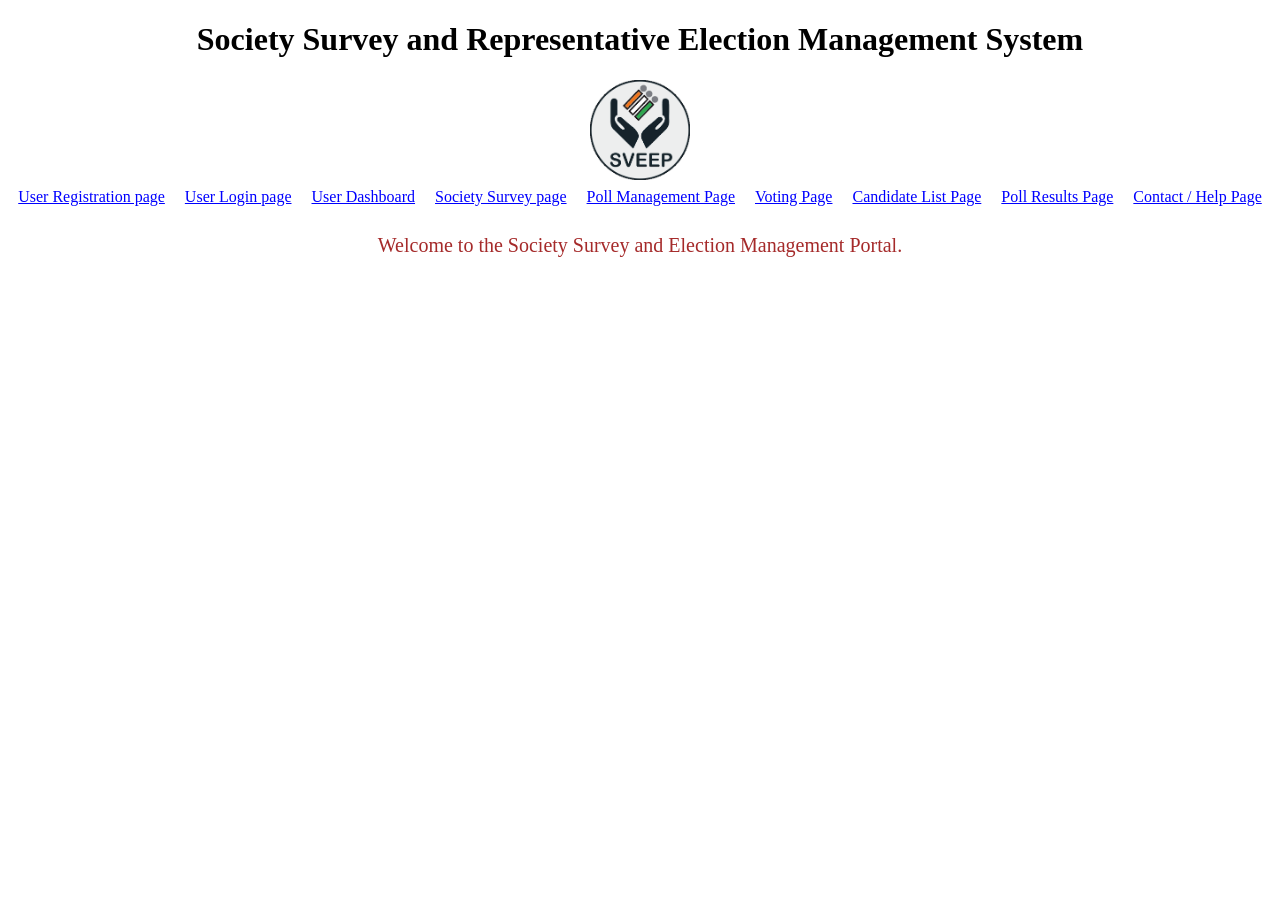
==== index.html @ 021b84e1 "added the survey form" ====
<!DOCTYPE html>
<html lang="en">
<head>
    <meta charset="UTF-8">
    <meta name="viewport" content="width=device-width, initial-scale=1.0">
    <title>Society Survey and Representative Election Management System</title>
    <link rel="stylesheet" href="./css/style.css">
</head>
<body>
 <header>
    <h1 style="text-align: center;">Society Survey and Representative Election Management System</h1>
    <img src="./img/logo.png" alt="Logo" width="100px" height="100px" id ="img">
 </header>
 <nav >
    <a href="./register.html" target="_blank">User Registration page</a>
    <a href="./login.html" target="_blank">User Login page</a>
    <a href="./dashboard.html" target="_blank">User Dashboard</a>
    <a href="./survey.html" target="_blank"> Society Survey page</a>
    <a href="./polls.html" target="_blank">Poll Management Page</a>
    <a href="./vote.html" target="_blank">Voting Page</a>
    <a href="./candidates.html" target="_blank">Candidate List Page</a>
    <a href="./results.html" target="_blank">Poll Results Page</a>
    <a href="./contact.html" target="_blank"> Contact / Help Page</a>
 </nav>
 <p>Welcome to the Society Survey and Election Management Portal.</p>
</body>
</html>
---- css/style.css ----
#img{
        background-color: blanchedalmond;
        display: block;
        text-align: center;
        margin:auto;
    }
    nav{
        text-align: center;
    }
    nav a{
        text-align: center;
        color:blue;
        display: inline-block;
        padding:8px;
        
    }
    a:hover{
       color:black;
    }
    p{
        margin: 20px;
        text-align: center;
        font-size: 20px;
        color: brown;
    }
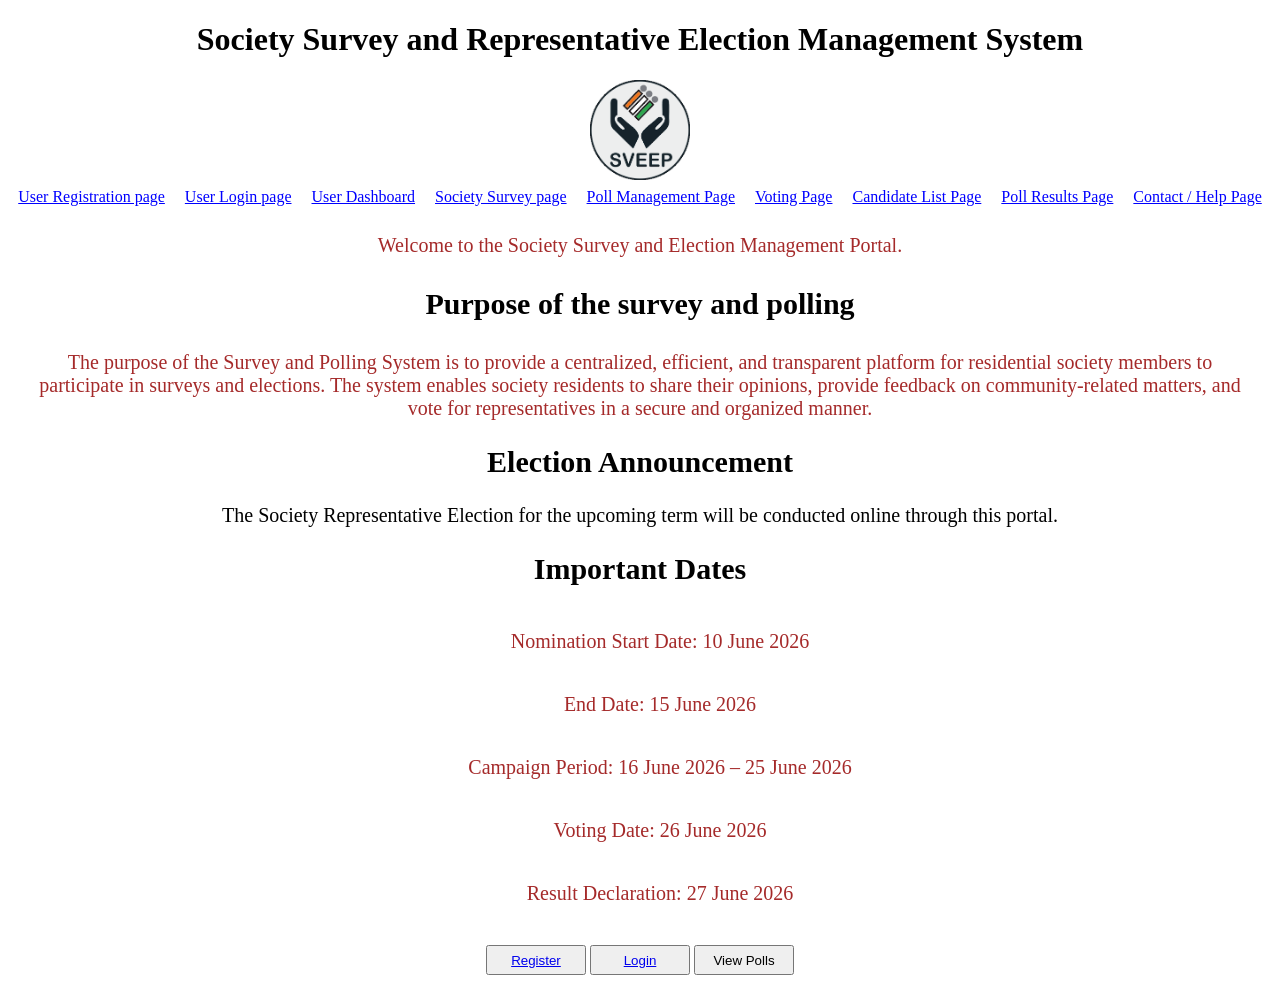
==== commit 3490d296: "added register login and dashboard pages" ====
--- a/index.html
+++ b/index.html
@@ -23,5 +23,27 @@
     <a href="./contact.html" target="_blank"> Contact / Help Page</a>
  </nav>
  <p>Welcome to the Society Survey and Election Management Portal.</p>
+ <h3 style="text-align:center;font-weight: bold;font-size: 30px;">Purpose of the survey and polling</h3>
+ <p>The purpose of the Survey and Polling System is to provide a centralized, efficient, and transparent platform for residential society members to participate in surveys and elections. The system enables society residents to share their opinions, provide feedback on community-related matters, and vote for representatives in a secure and organized manner.</p>
+<section class="announcement">
+<h1>Election Announcement</h1>
+
+The Society Representative Election for the upcoming term will be conducted online through this portal.
+
+<h1>Important Dates</h1>
+<ul class="list">
+<li>Nomination Start Date: 10 June 2026</li>
+<li>End Date: 15 June 2026</li>
+<li>Campaign Period: 16 June 2026 – 25 June 2026</li>
+<li>Voting Date: 26 June 2026</li>
+<li>Result Declaration: 27 June 2026</li>
+</ul>
+</section>
+<section class="butns">
+   <button><a href="./register.html">Register</a></button>
+   <button><a href="./login.html">Login</a></button>
+   <button>View Polls</button>
+</section>
 </body>
+
 </html>
--- a/css/style.css
+++ b/css/style.css
@@ -22,4 +22,53 @@
         text-align: center;
         font-size: 20px;
         color: brown;
-    }+    }
+    .announcement{
+        text-align:center;
+        font-size: 20px;
+        
+    }
+    .list{
+        list-style-type:none;
+        color:brown;
+    }
+    .butns{
+        text-align:center;
+        
+    }
+    button{
+        width: 100px;
+        height: 30px;
+        
+    }
+    #reg{
+        border:2px solid black; 
+        text-align: center;
+        padding:20px;
+        width:700px;
+        margin-inline: auto;
+        list-style-type: none;
+    }
+    li{
+        padding:20px
+        
+    }
+    ul{
+        list-style-type:none;
+        font-size: 20px;
+    }
+    .purpose{
+        text-align: center;
+        font-size: 30px;
+    }
+   .boxes li{
+        border:5px solid pink; 
+        width:fit-content;
+        margin:90px;
+        list-style-type: none;
+        float:left
+        
+   }
+   .boxes li:hover{
+    background-color: aqua;
+   }
